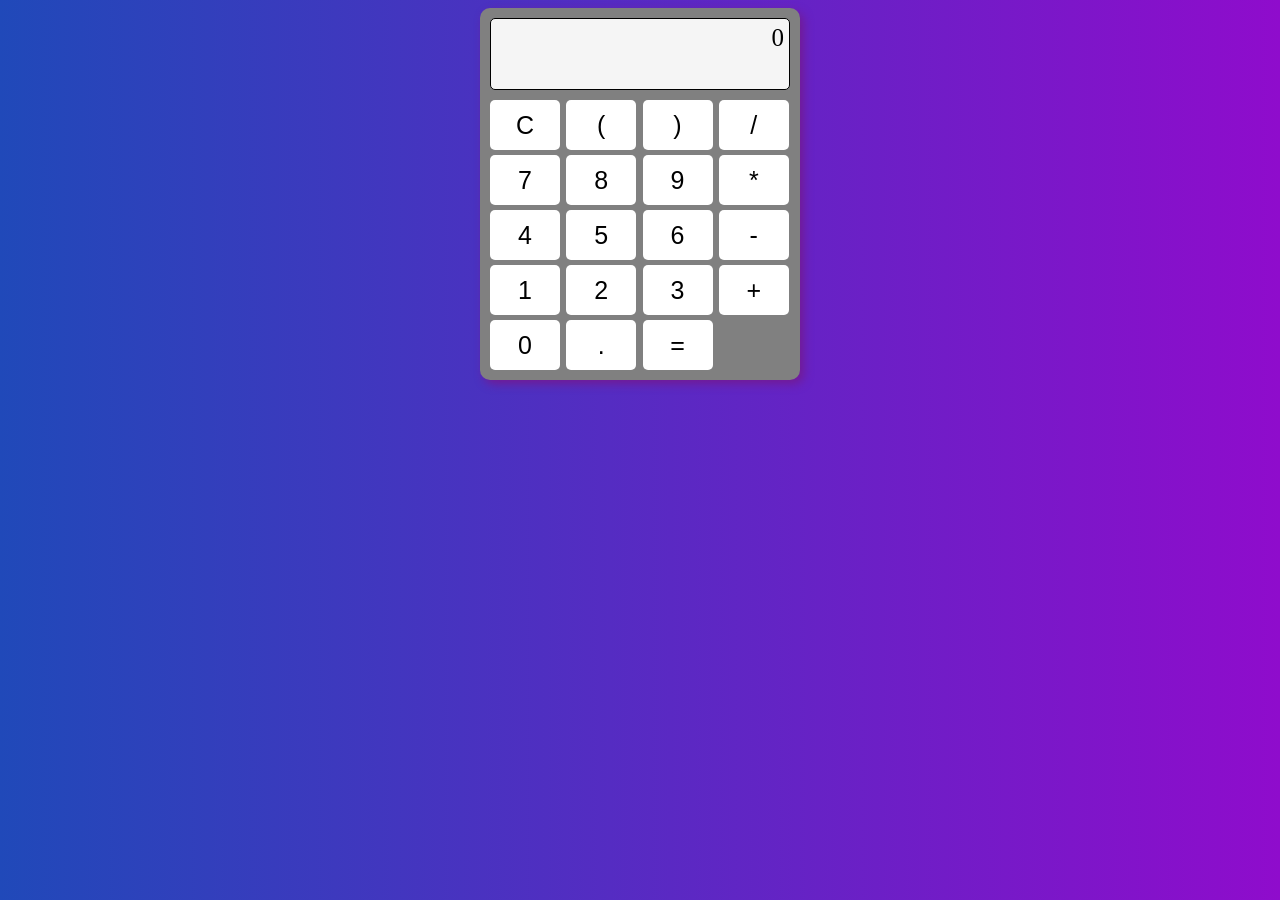
==== Task-2/index.html @ 6e3b7ff3 "Fix Task-2 as normal folder (remove submodule)" ====
<!DOCTYPE html>
<html lang="en">
<head>
    <meta charset="UTF-8">
    <meta name="viewport" content="width=device-width, initial-scale=1.0">
    <title>Calculator</title>
    <link rel="stylesheet" href="style.css">
</head>
<body>
    <div class="calculator">
        <div class="display">0</div>
        <div class="buttons">
            <button class="clear">C</button>
            <button class="num">(</button>
            <button class="num">)</button> 
            <button class="num">/</button> 
            <button class="num">7</button>
            <button class="num">8</button>
            <button class="num">9</button>
            <button class="num">*</button>
            <button class="num">4</button>
            <button class="num">5</button>  
            <button class="num">6</button>
            <button class="num">-</button>
            <button class="num">1</button>
            <button class="num">2</button>
            <button class="num">3</button>
            <button class="num">+</button>
            <button class="num">0</button>
            <button class="num">.</button>
            <button id="equals">=</button>  


        </div>
    </div>
</body>
</html>
---- Task-2/style.css ----
body{
    background: linear-gradient(to right, #2049b9, #8f0ccc);
    display: flex;
    justify-content: center;
    
}
.calculator{
    width:300px;
    border-radius:10px;
    background-color:gray ;
    padding:10px;
    box-shadow:4px 4px 10px rgb(114, 27, 148);
}
.display{
    height:60px;
    font-size:25px;
    text-align: right;
    padding:5px;
    background-color: whitesmoke;
    border:1px solid black;
    border-radius:5px;
    margin-bottom:10px;
    overflow:auto;
}
.buttons{
    display:grid;
    grid-template-columns:repeat(4,3fr);
    gap:5px;
}

button{
    height:50px;
    width:70px;
    font-size: 25px;
    border:none;
    border-radius: 5px;
    background-color: white;
    cursor: pointer;
}
button:hover{
    background-color: rgb(158, 146, 146);
}
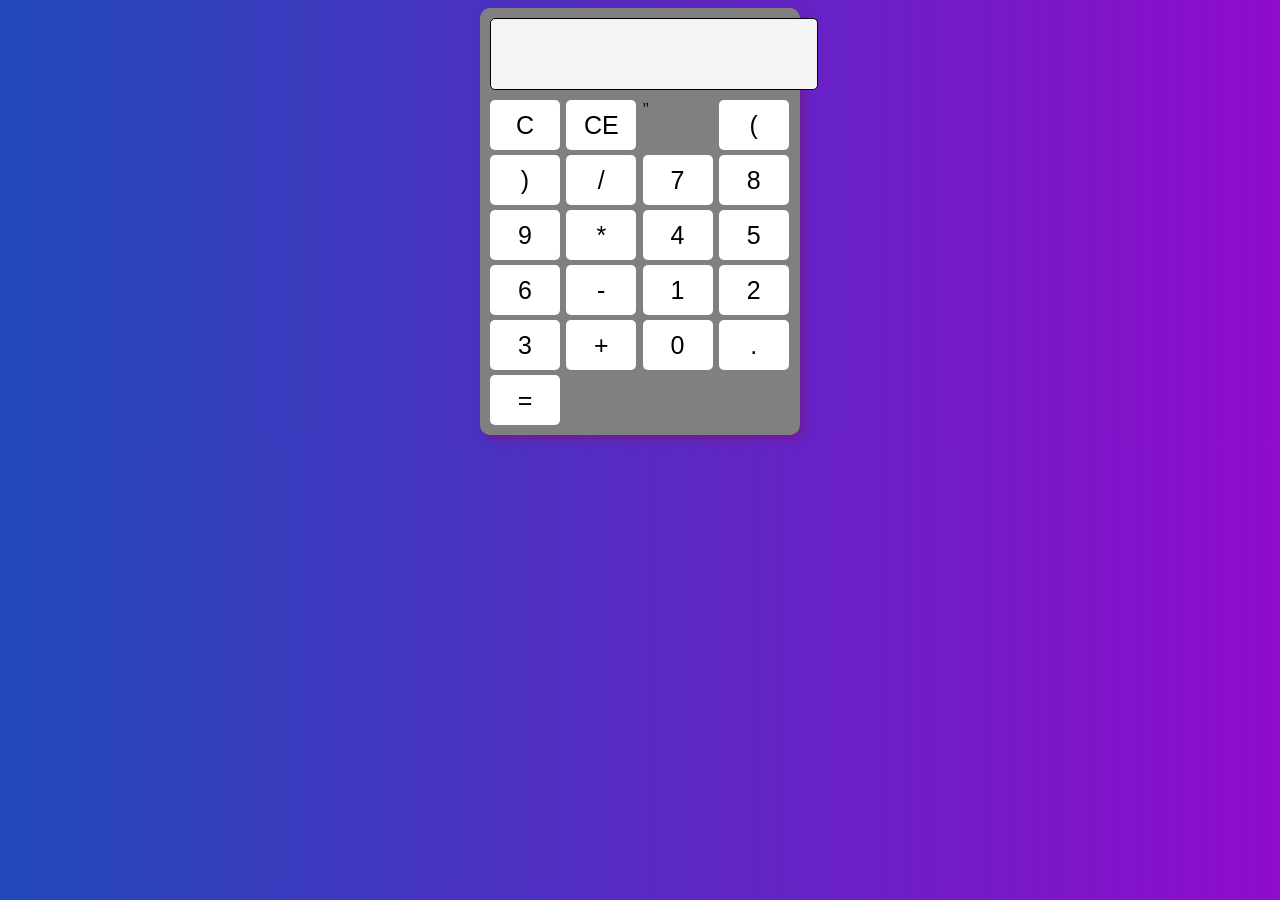
==== commit 93a819de: "Linked javascript page to html and added onclick buttons" ====
--- a/Task-2/index.html
+++ b/Task-2/index.html
@@ -8,30 +8,30 @@
 </head>
 <body>
     <div class="calculator">
-        <div class="display">0</div>
+        <input type="text" class="display" id="display" readonly>
         <div class="buttons">
-            <button class="clear">C</button>
-            <button class="num">(</button>
-            <button class="num">)</button> 
-            <button class="num">/</button> 
-            <button class="num">7</button>
-            <button class="num">8</button>
-            <button class="num">9</button>
-            <button class="num">*</button>
-            <button class="num">4</button>
-            <button class="num">5</button>  
-            <button class="num">6</button>
-            <button class="num">-</button>
-            <button class="num">1</button>
-            <button class="num">2</button>
-            <button class="num">3</button>
-            <button class="num">+</button>
-            <button class="num">0</button>
-            <button class="num">.</button>
-            <button id="equals">=</button>  
-
-
+            <button onclick="clearDisplay()">C</button>
+            <button onclick="clearLastElement()">CE</button>"
+            <button onclick="display()">(</button>
+            <button onclick="display()">)</button> 
+            <button onclick="display()">/</button> 
+            <button onclick="display()">7</button>
+            <button onclick="display()">8</button>
+            <button onclick="display()">9</button>
+            <button onclick="display()">*</button>
+            <button onclick="display()">4</button>
+            <button onclick="display()">5</button>  
+            <button onclick="display()">6</button>
+            <button onclick="display()">-</button>
+            <button onclick="display()">1</button>
+            <button onclick="display()">2</button>
+            <button onclick="display()">3</button>
+            <button onclick="display()">+</button>
+            <button onclick="display()">0</button>
+            <button onclick="display()">.</button>
+            <button onclick="calculate()" id="equals">=</button>  
         </div>
     </div>
+    <script src="script.js"></script>
 </body>
 </html>
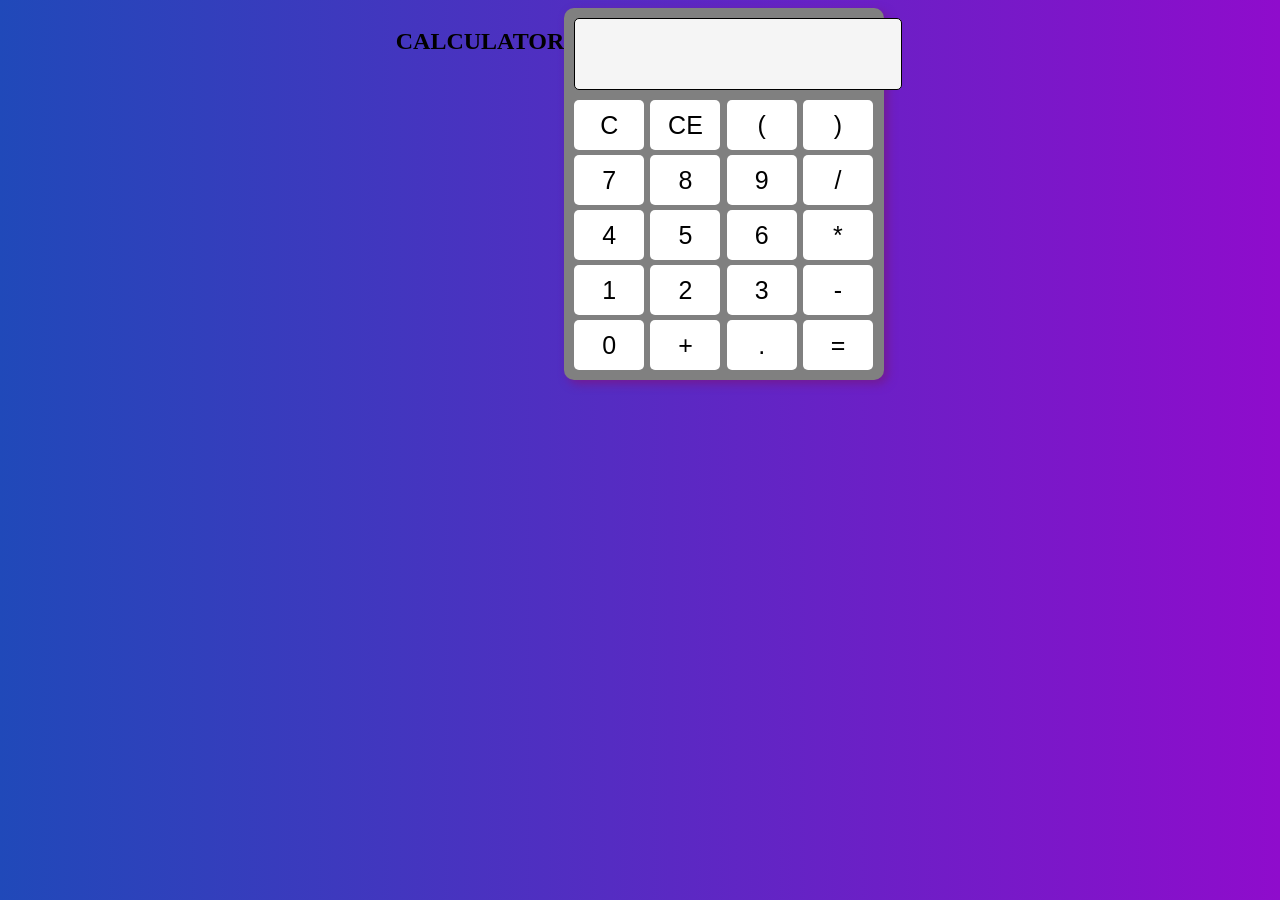
==== commit 659cfbff: "Add header to the html" ====
--- a/Task-2/index.html
+++ b/Task-2/index.html
@@ -7,28 +7,29 @@
     <link rel="stylesheet" href="style.css">
 </head>
 <body>
+    <h2>CALCULATOR</h2>
     <div class="calculator">
-        <input type="text" class="display" id="display" readonly>
+        <input class="display" id="display" readonly>
         <div class="buttons">
             <button onclick="clearDisplay()">C</button>
-            <button onclick="clearLastElement()">CE</button>"
-            <button onclick="display()">(</button>
-            <button onclick="display()">)</button> 
-            <button onclick="display()">/</button> 
-            <button onclick="display()">7</button>
-            <button onclick="display()">8</button>
-            <button onclick="display()">9</button>
-            <button onclick="display()">*</button>
-            <button onclick="display()">4</button>
-            <button onclick="display()">5</button>  
-            <button onclick="display()">6</button>
-            <button onclick="display()">-</button>
-            <button onclick="display()">1</button>
-            <button onclick="display()">2</button>
-            <button onclick="display()">3</button>
-            <button onclick="display()">+</button>
-            <button onclick="display()">0</button>
-            <button onclick="display()">.</button>
+            <button onclick="clearLastElement()">CE</button>
+            <button onclick="addToDisplay('(')">(
+            <button onclick="addToDisplay(')')">)</button> 
+            <button onclick="addToDisplay('7')">7</button>
+            <button onclick="addToDisplay('8')">8</button>
+            <button onclick="addToDisplay('9')">9</button>
+            <button onclick="addToDisplay('/')">/</button> 
+            <button onclick="addToDisplay('4')">4</button>
+            <button onclick="addToDisplay('5')">5</button>  
+            <button onclick="addToDisplay('6')">6</button>
+            <button onclick="addToDisplay('*')">*</button>
+            <button onclick="addToDisplay('1')">1</button>
+            <button onclick="addToDisplay('2')">2</button>
+            <button onclick="addToDisplay('3')">3</button>
+            <button onclick="addToDisplay('-')">-</button>
+            <button onclick="addToDisplay('0')">0</button>
+            <button onclick="addToDisplay('+')">+</button>
+            <button onclick="addToDisplay('.')">.</button>
             <button onclick="calculate()" id="equals">=</button>  
         </div>
     </div>
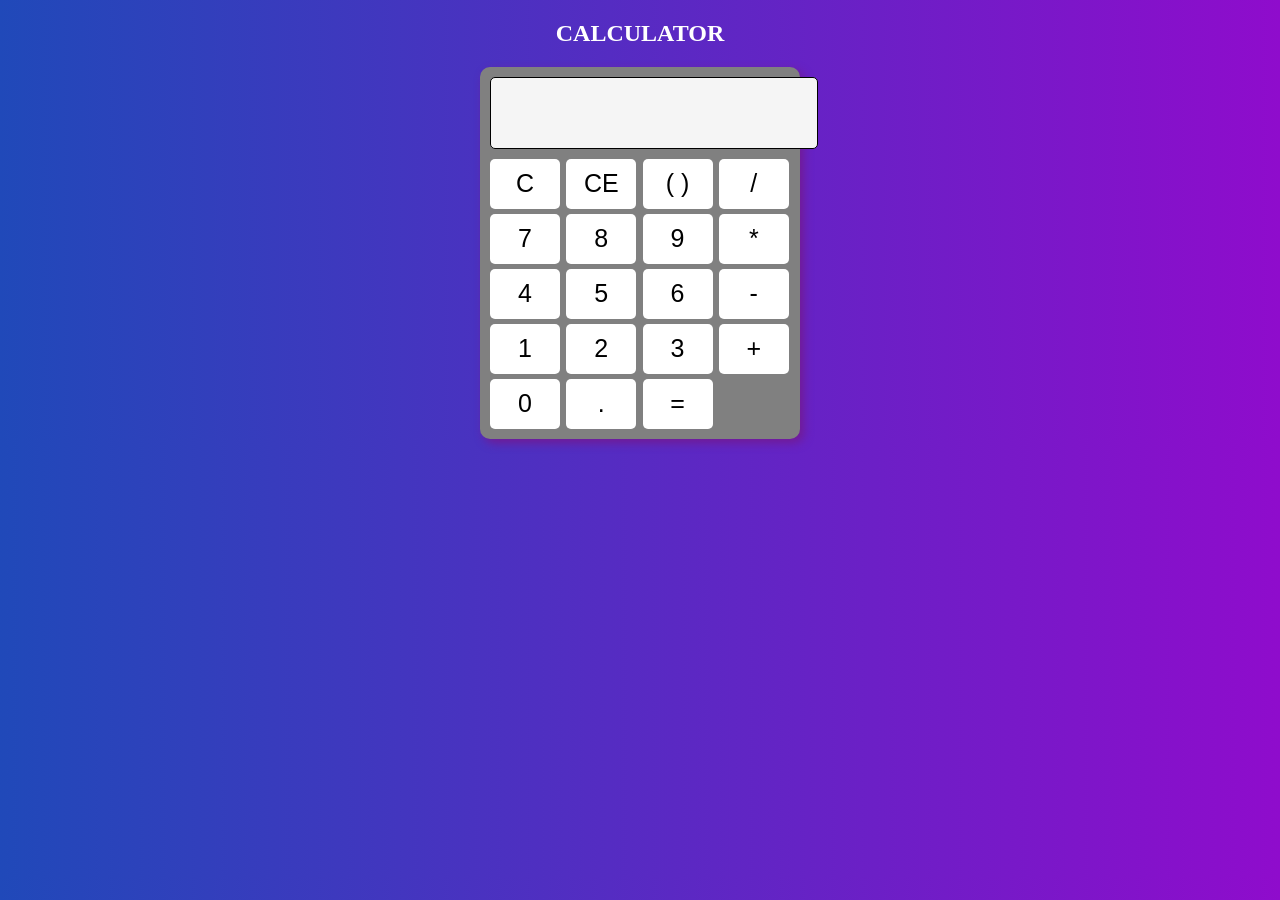
==== commit 5d437cfa: "Add toggle function" ====
--- a/Task-2/index.html
+++ b/Task-2/index.html
@@ -13,22 +13,21 @@
         <div class="buttons">
             <button onclick="clearDisplay()">C</button>
             <button onclick="clearLastElement()">CE</button>
-            <button onclick="addToDisplay('(')">(
-            <button onclick="addToDisplay(')')">)</button> 
+            <button onclick="toggleBrackets()">( )</button> 
+            <button onclick="addOperator('/')">/</button> 
             <button onclick="addToDisplay('7')">7</button>
             <button onclick="addToDisplay('8')">8</button>
             <button onclick="addToDisplay('9')">9</button>
-            <button onclick="addToDisplay('/')">/</button> 
+            <button onclick="addOperator('*')">*</button>
             <button onclick="addToDisplay('4')">4</button>
             <button onclick="addToDisplay('5')">5</button>  
             <button onclick="addToDisplay('6')">6</button>
-            <button onclick="addToDisplay('*')">*</button>
+            <button onclick="addOperator('-')">-</button>
             <button onclick="addToDisplay('1')">1</button>
             <button onclick="addToDisplay('2')">2</button>
             <button onclick="addToDisplay('3')">3</button>
-            <button onclick="addToDisplay('-')">-</button>
+            <button onclick="addOperator('+')">+</button>
             <button onclick="addToDisplay('0')">0</button>
-            <button onclick="addToDisplay('+')">+</button>
             <button onclick="addToDisplay('.')">.</button>
             <button onclick="calculate()" id="equals">=</button>  
         </div>
--- a/Task-2/style.css
+++ b/Task-2/style.css
@@ -1,8 +1,11 @@
 body{
+    margin:0;
     background: linear-gradient(to right, #2049b9, #8f0ccc);
     display: flex;
+    flex-direction: column;
     justify-content: center;
-    
+    align-items: center;
+
 }
 .calculator{
     width:300px;
@@ -10,6 +13,12 @@
     background-color:gray ;
     padding:10px;
     box-shadow:4px 4px 10px rgb(114, 27, 148);
+}
+h2{
+    display:flex;
+    justify-content: center;
+    color: white;
+
 }
 .display{
     height:60px;
